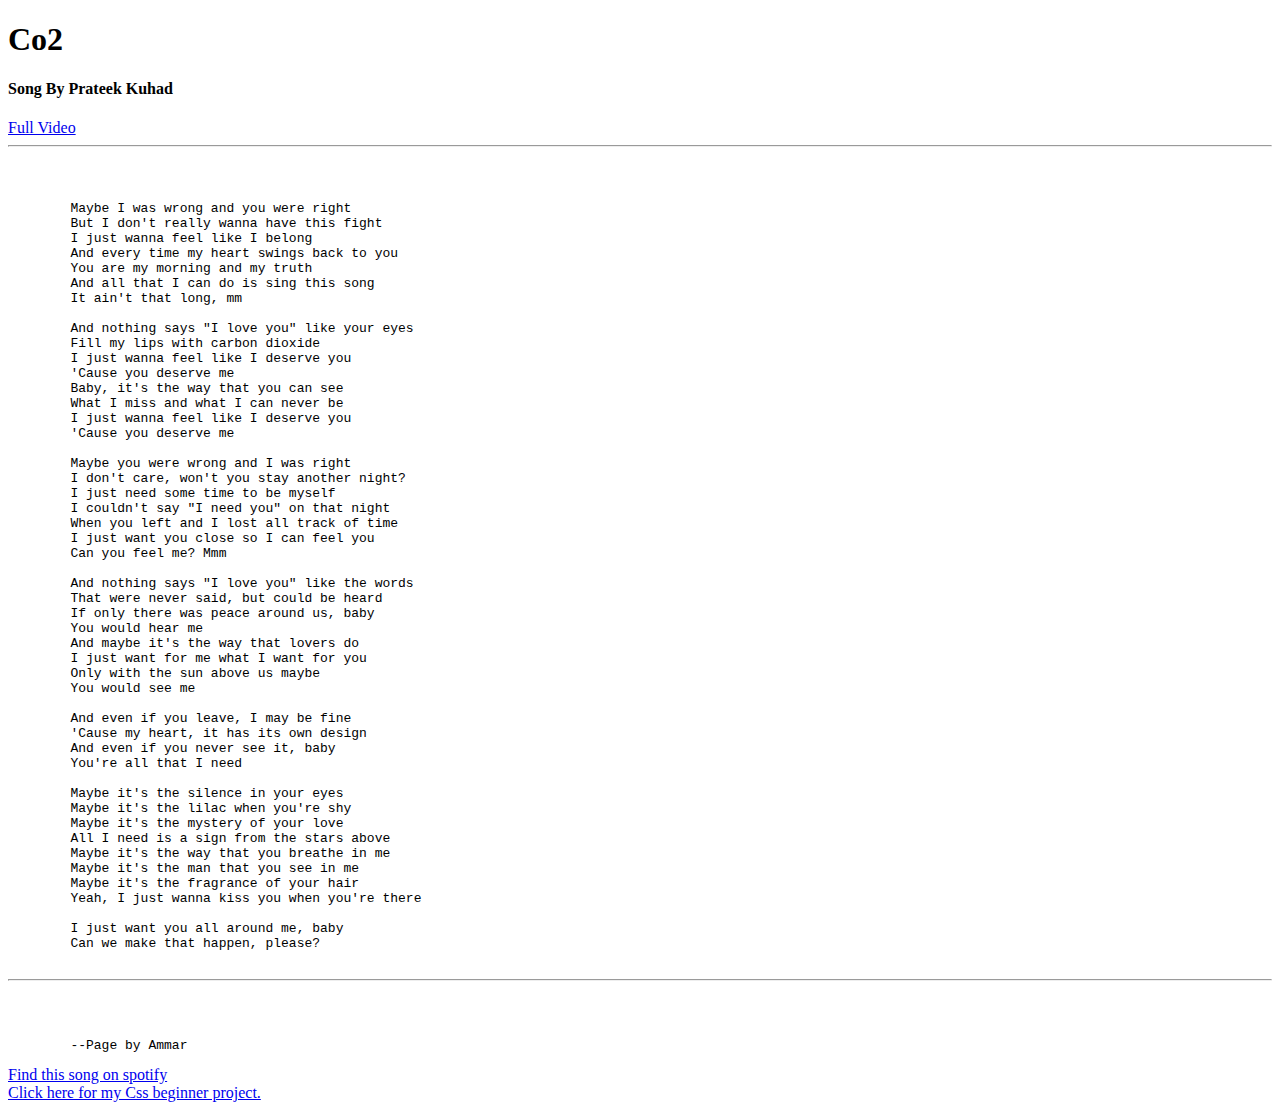
==== Lyrics.html @ e66b5f5e "Create Lyrics.html" ====
<!DOCTYPE html>
<html lang="en">
<head>
    <meta charset="UTF-8">
    <meta name="viewport" content="width=device-width, initial-scale=1.0">
    <title>A song for the brave</title>
    
</head>
<body>
    <h1>Co2</h1>
    <h4>Song By  Prateek Kuhad</h4>
    <a href="https://www.youtube.com/watch?v=U2SVCCENLjE"
    target="_blank"
    title="Opens youtube">
        Full Video
    </a>
    <hr>
    <br>
    <pre>
        
        Maybe I was wrong and you were right
        But I don't really wanna have this fight
        I just wanna feel like I belong
        And every time my heart swings back to you
        You are my morning and my truth
        And all that I can do is sing this song
        It ain't that long, mm
        
        And nothing says "I love you" like your eyes
        Fill my lips with carbon dioxide
        I just wanna feel like I deserve you
        'Cause you deserve me
        Baby, it's the way that you can see
        What I miss and what I can never be
        I just wanna feel like I deserve you
        'Cause you deserve me
        
        Maybe you were wrong and I was right
        I don't care, won't you stay another night?
        I just need some time to be myself
        I couldn't say "I need you" on that night
        When you left and I lost all track of time
        I just want you close so I can feel you
        Can you feel me? Mmm
        
        And nothing says "I love you" like the words
        That were never said, but could be heard
        If only there was peace around us, baby
        You would hear me
        And maybe it's the way that lovers do
        I just want for me what I want for you
        Only with the sun above us maybe
        You would see me
        
        And even if you leave, I may be fine
        'Cause my heart, it has its own design
        And even if you never see it, baby
        You're all that I need
        
        Maybe it's the silence in your eyes
        Maybe it's the lilac when you're shy
        Maybe it's the mystery of your love
        All I need is a sign from the stars above
        Maybe it's the way that you breathe in me
        Maybe it's the man that you see in me
        Maybe it's the fragrance of your hair
        Yeah, I just wanna kiss you when you're there
        
        I just want you all around me, baby
        Can we make that happen, please?
        </pre>

        <hr>
        <br>
        <br>
        
        <pre>        --Page by Ammar</pre>    
        <a href="https://open.spotify.com/track/3hB9lDLyAClYVZivMMl20N"
        target="_blank"
        title="Opens spotify">
            Find this song on spotify
        </a>
        <br>
        <a href="modernstyles.html">
            Click here for my Css beginner project.
        </a>
        
        
</body>
</html>
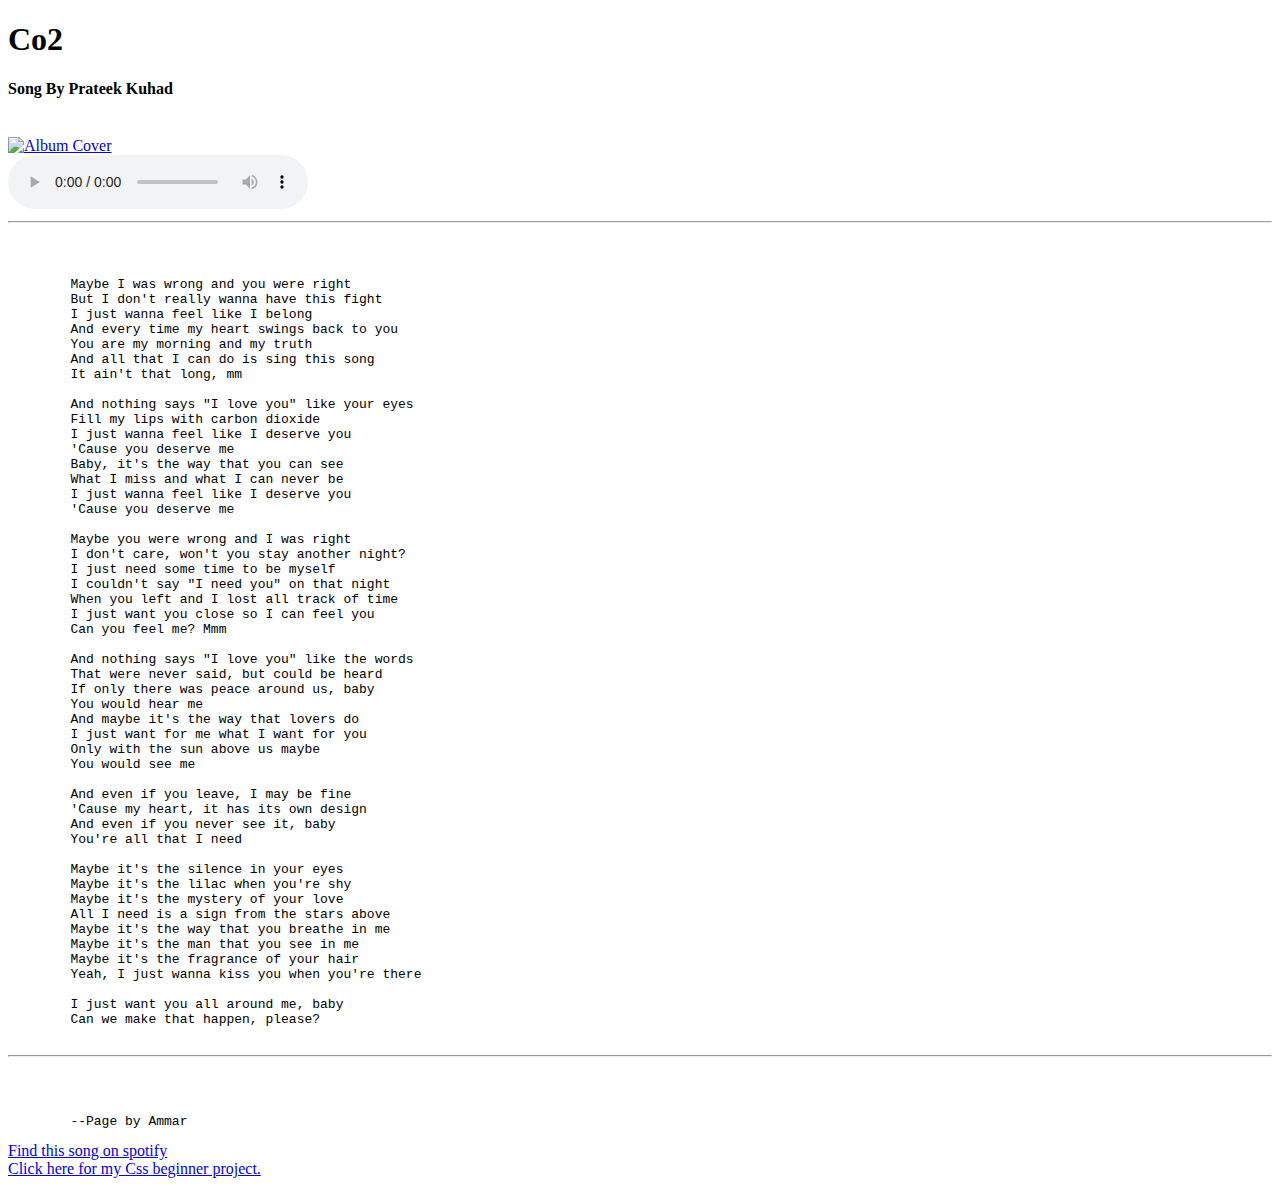
==== commit b0dad690: "Update Lyrics.html" ====
--- a/Lyrics.html
+++ b/Lyrics.html
@@ -1,91 +1,100 @@
-
-<!DOCTYPE html>
-<html lang="en">
-<head>
-    <meta charset="UTF-8">
-    <meta name="viewport" content="width=device-width, initial-scale=1.0">
-    <title>A song for the brave</title>
-    
-</head>
-<body>
-    <h1>Co2</h1>
-    <h4>Song By  Prateek Kuhad</h4>
-    <a href="https://www.youtube.com/watch?v=U2SVCCENLjE"
-    target="_blank"
-    title="Opens youtube">
-        Full Video
-    </a>
-    <hr>
-    <br>
-    <pre>
-        
-        Maybe I was wrong and you were right
-        But I don't really wanna have this fight
-        I just wanna feel like I belong
-        And every time my heart swings back to you
-        You are my morning and my truth
-        And all that I can do is sing this song
-        It ain't that long, mm
-        
-        And nothing says "I love you" like your eyes
-        Fill my lips with carbon dioxide
-        I just wanna feel like I deserve you
-        'Cause you deserve me
-        Baby, it's the way that you can see
-        What I miss and what I can never be
-        I just wanna feel like I deserve you
-        'Cause you deserve me
-        
-        Maybe you were wrong and I was right
-        I don't care, won't you stay another night?
-        I just need some time to be myself
-        I couldn't say "I need you" on that night
-        When you left and I lost all track of time
-        I just want you close so I can feel you
-        Can you feel me? Mmm
-        
-        And nothing says "I love you" like the words
-        That were never said, but could be heard
-        If only there was peace around us, baby
-        You would hear me
-        And maybe it's the way that lovers do
-        I just want for me what I want for you
-        Only with the sun above us maybe
-        You would see me
-        
-        And even if you leave, I may be fine
-        'Cause my heart, it has its own design
-        And even if you never see it, baby
-        You're all that I need
-        
-        Maybe it's the silence in your eyes
-        Maybe it's the lilac when you're shy
-        Maybe it's the mystery of your love
-        All I need is a sign from the stars above
-        Maybe it's the way that you breathe in me
-        Maybe it's the man that you see in me
-        Maybe it's the fragrance of your hair
-        Yeah, I just wanna kiss you when you're there
-        
-        I just want you all around me, baby
-        Can we make that happen, please?
-        </pre>
-
-        <hr>
-        <br>
-        <br>
-        
-        <pre>        --Page by Ammar</pre>    
-        <a href="https://open.spotify.com/track/3hB9lDLyAClYVZivMMl20N"
-        target="_blank"
-        title="Opens spotify">
-            Find this song on spotify
-        </a>
-        <br>
-        <a href="modernstyles.html">
-            Click here for my Css beginner project.
-        </a>
-        
-        
-</body>
-</html>+
+<!DOCTYPE html>
+<html lang="en">
+<head>
+    <meta charset="UTF-8">
+    <meta name="viewport" content="width=device-width, initial-scale=1.0">
+    <title>A song for the brave</title>
+    
+</head>
+<body>
+    <h1>Co2</h1>
+    <h4>Song By  Prateek Kuhad</h4>
+    <br>
+<a href="https://www.youtube.com/watch?v=U2SVCCENLjE"
+target="_blank">
+    <img src="Images/co2_cover.jpg"
+    alt="Album Cover"
+    height="150">
+</a>
+
+    <br>
+    <audio controls autoplay loop>
+        <source src="audio/Co2.mp3" type="audio/mpeg">              <!--type is optional,typically used when two types of audio are given-->
+        <source src="audio/Co2.wav" type="audio/wav">
+    </audio>
+    
+    <hr>
+    <br>
+    <pre>
+        
+        Maybe I was wrong and you were right
+        But I don't really wanna have this fight
+        I just wanna feel like I belong
+        And every time my heart swings back to you
+        You are my morning and my truth
+        And all that I can do is sing this song
+        It ain't that long, mm
+        
+        And nothing says "I love you" like your eyes
+        Fill my lips with carbon dioxide
+        I just wanna feel like I deserve you
+        'Cause you deserve me
+        Baby, it's the way that you can see
+        What I miss and what I can never be
+        I just wanna feel like I deserve you
+        'Cause you deserve me
+        
+        Maybe you were wrong and I was right
+        I don't care, won't you stay another night?
+        I just need some time to be myself
+        I couldn't say "I need you" on that night
+        When you left and I lost all track of time
+        I just want you close so I can feel you
+        Can you feel me? Mmm
+        
+        And nothing says "I love you" like the words
+        That were never said, but could be heard
+        If only there was peace around us, baby
+        You would hear me
+        And maybe it's the way that lovers do
+        I just want for me what I want for you
+        Only with the sun above us maybe
+        You would see me
+        
+        And even if you leave, I may be fine
+        'Cause my heart, it has its own design
+        And even if you never see it, baby
+        You're all that I need
+        
+        Maybe it's the silence in your eyes
+        Maybe it's the lilac when you're shy
+        Maybe it's the mystery of your love
+        All I need is a sign from the stars above
+        Maybe it's the way that you breathe in me
+        Maybe it's the man that you see in me
+        Maybe it's the fragrance of your hair
+        Yeah, I just wanna kiss you when you're there
+        
+        I just want you all around me, baby
+        Can we make that happen, please?
+        </pre>
+
+        <hr>
+        <br>
+        <br>
+        
+        <pre>        --Page by Ammar</pre>    
+        <a href="https://open.spotify.com/track/3hB9lDLyAClYVZivMMl20N"
+        target="_blank"
+        title="Opens spotify">
+            Find this song on spotify
+        </a>
+        <br>
+        <a href="modernstyles.html">
+            Click here for my Css beginner project.
+        </a>
+        
+        
+</body>
+</html>
